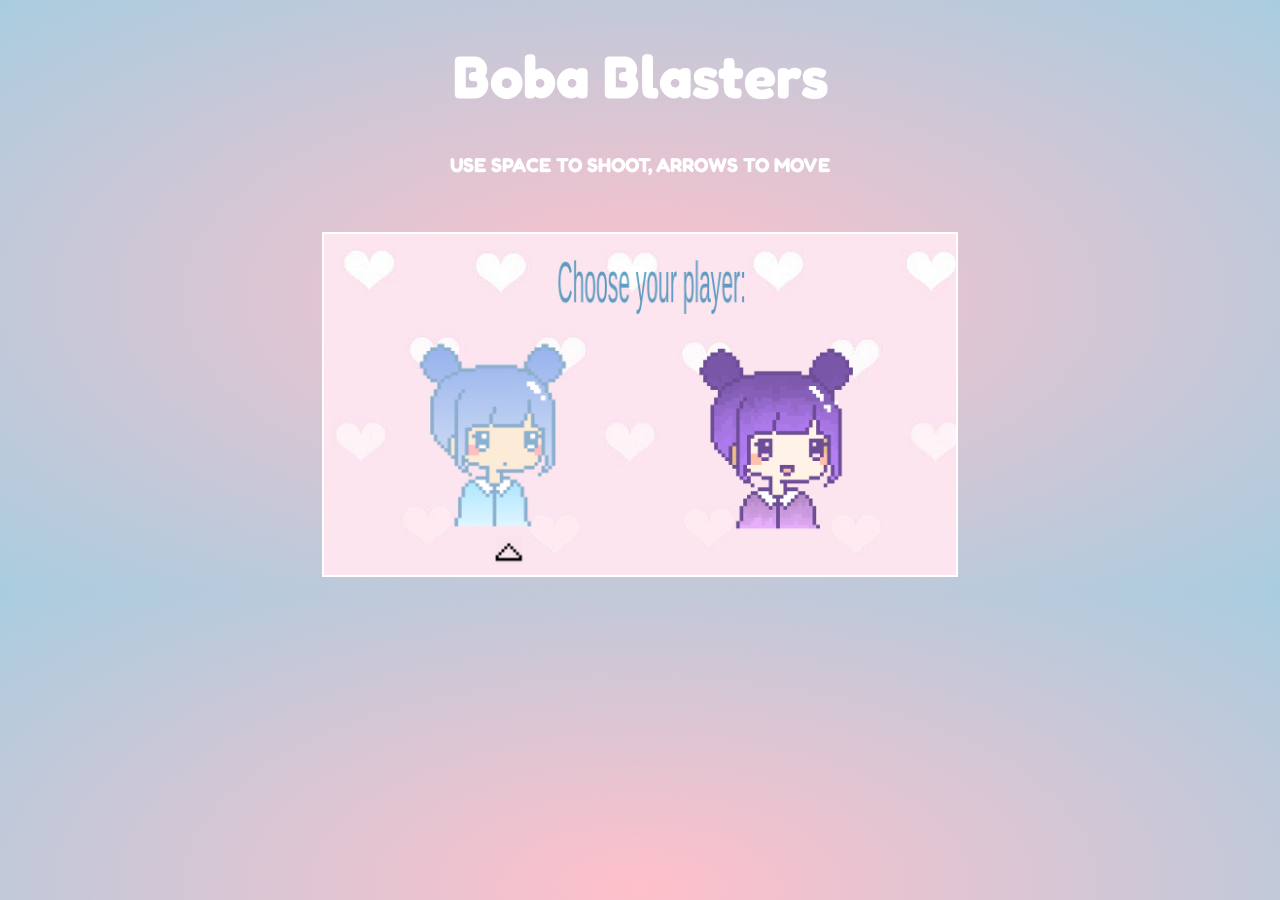
==== index.html @ b6b3fe44 "initial commit" ====
<!DOCTYPE html>
<html>
    <head>
        <title>Boba Blasters</title>
        <link rel="stylesheet" type="text/css" href="style.css">
        <script src = "game.js"></script>
        <link href="https://fonts.googleapis.com/css?family=Fredoka+One&display=swap" rel="stylesheet">
    </head>
    <body onload= "menu()">
        <h1>Boba Blasters</h1>
        <h6>USE SPACE TO SHOOT, ARROWS TO MOVE</h6>
        <canvas id="gc" width="650px" height="350px"></canvas>
    </body>
</html>
---- style.css ----
canvas {
    margin-top: 25px;
    background-image: url("hearts pastel background.jpg");
    width: 50%;
    border: 2px solid white;
}
body {
    text-align: center;
    background-image: radial-gradient(pink, rgba(29, 124, 172, 0.384));
    font-family: 'Fredoka One', cursive;
    font-size: 30px;
    color: white;
}
h6{
    margin: 30px;
}
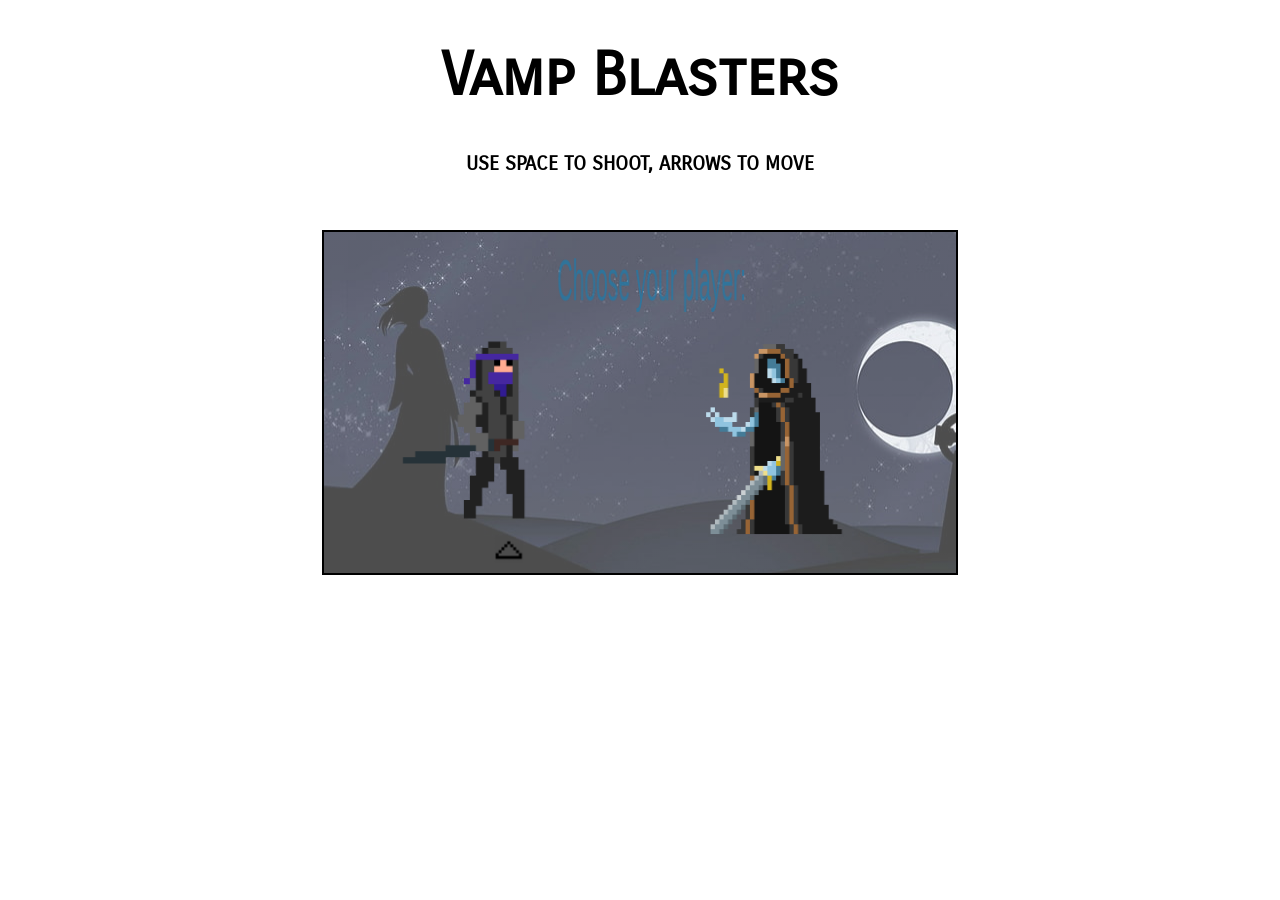
==== commit 6930844c: "updated assets" ====
--- a/index.html
+++ b/index.html
@@ -4,10 +4,11 @@
         <title>Boba Blasters</title>
         <link rel="stylesheet" type="text/css" href="style.css">
         <script src = "game.js"></script>
-        <link href="https://fonts.googleapis.com/css?family=Fredoka+One&display=swap" rel="stylesheet">
-    </head>
+        <link rel="preconnect" href="https://fonts.googleapis.com">
+        <link rel="preconnect" href="https://fonts.gstatic.com" crossorigin>
+        <link href="https://fonts.googleapis.com/css2?family=Carrois+Gothic+SC&display=swap" rel="stylesheet">    </head>
     <body onload= "menu()">
-        <h1>Boba Blasters</h1>
+        <h1>Vamp Blasters</h1>
         <h6>USE SPACE TO SHOOT, ARROWS TO MOVE</h6>
         <canvas id="gc" width="650px" height="350px"></canvas>
     </body>
--- a/style.css
+++ b/style.css
@@ -1,15 +1,18 @@
 canvas {
     margin-top: 25px;
-    background-image: url("hearts pastel background.jpg");
+    background: linear-gradient( rgba(255, 255, 255, 0.3), rgba(255, 255, 255, 0.3) ), url("./Assets/Mas/night.jpeg");
     width: 50%;
-    border: 2px solid white;
+    border: 2px solid black;
 }
 body {
     text-align: center;
-    background-image: radial-gradient(pink, rgba(29, 124, 172, 0.384));
-    font-family: 'Fredoka One', cursive;
+    background-image: url("./Assets/Mas/background.jpg");
+    background-size: cover;
+    background-repeat: no-repeat;
+    font-family: 'Carrois Gothic SC', sans-serif;
     font-size: 30px;
-    color: white;
+    color: black;
+    text-shadow: 0px 1px 2px white;
 }
 h6{
     margin: 30px;
